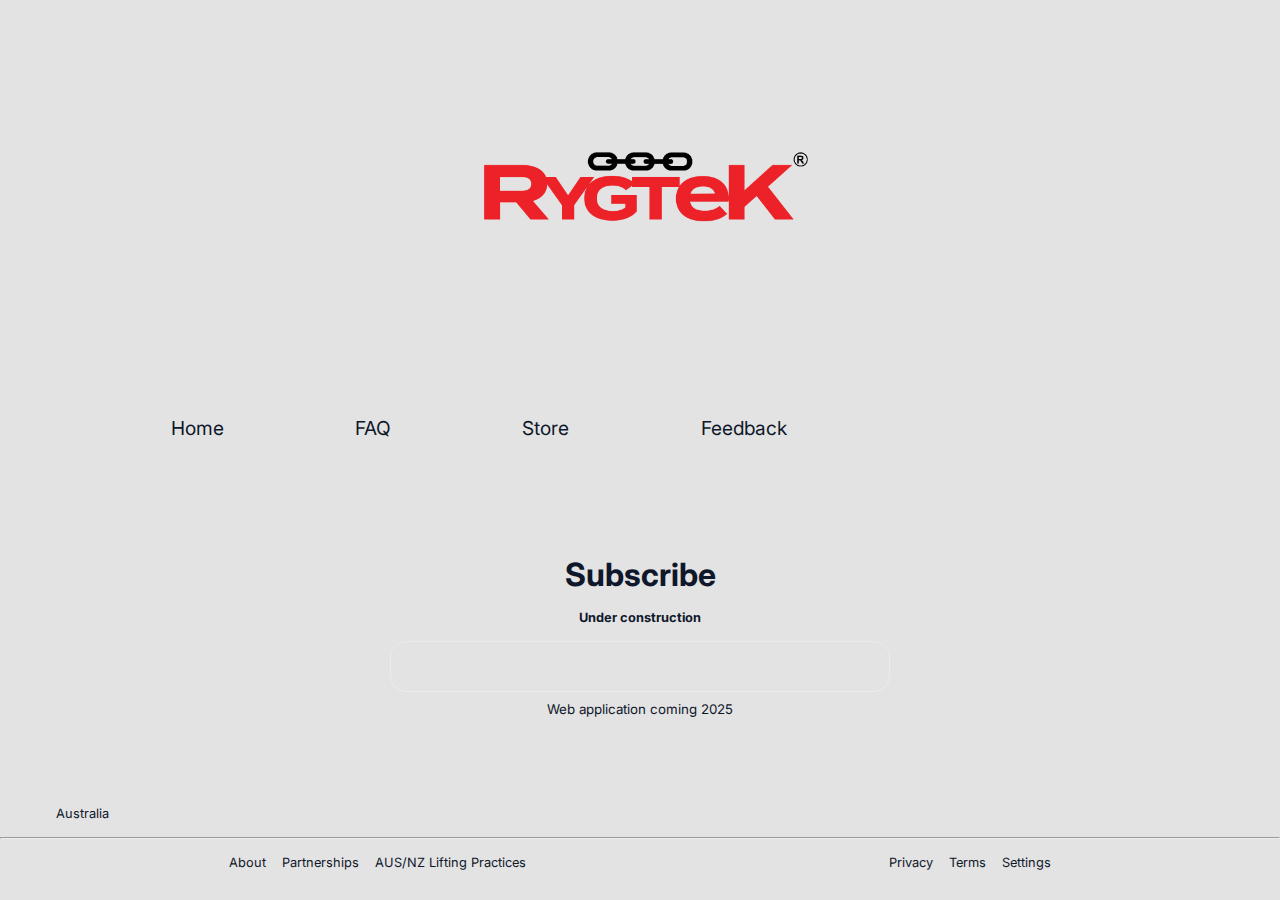
==== index.html @ e27321e0 "deleted href link in FAQ" ====
<!DOCTYPE html>
<html lang="en">
<head>
    <meta charset="UTF-8">
    <meta name="viewport" content="width=device-width, initial-scale=1.0">
    <title>RygTek</title>
    <link rel="stylesheet" href="styles.css" />

    <link rel="preconnect" href="https://fonts.googleapis.com">
<link rel="preconnect" href="https://fonts.gstatic.com" crossorigin>
<link href="https://fonts.googleapis.com/css2?family=Inter:ital,opsz,wght@0,14..32,100..900;1,14..32,100..900&display=swap" rel="stylesheet">

<link rel="stylesheet" href="https://cdnjs.cloudflare.com/ajax/libs/font-awesome/6.6.0/css/all.min.css" integrity="sha512-Kc323vGBEqzTmouAECnVceyQqyqdsSiqLQISBL29aUW4U/M7pSPA/gEUZQqv1cwx4OnYxTxve5UMg5GT6L4JJg==" crossorigin="anonymous" referrerpolicy="no-referrer" />
</head>

<body>
    <button class="img-button" style="overflow-y:auto;">
        <a href="https://www.instagram.com/rygtek/"><img src="public/Rygtek Logo.png" alt="profile-picture" /></a>
    </button>
    <header>
        <div class="nav-container">
            <a class="text-link" target="_blank" href="">
                <p>Home</p>
            </a>
            <a class="text-link" target="_blank" href="">
                <p>FAQ</p>
            </a>
        
       
            <a class="text-link" target="_blank" href="">
                <p>Store</p>
            </a>
            <a class="text-link" target="_blank" href="">
                <p>Feedback</p>
            </a>
            <a class="icon-link" target="_blank" href="">
                <i class="fa-solid fa-flask"></i>
            </a>
            <a class="icon-link" target="_blank" href="">
                <i class="fa-solid fa-braille"></i>
            </a>
            <!--Dont need a profile picture just yet
            <button class="img-button">
                <img src="/public/profile-picture.jpeg" alt="profile-picture" />
            </button>
            -->
       
        </div>
    </header>

    <main>
        <!-- Replacing text title with Rygtek Logo
        <h1 class="title-text">Google</h1>
        -->
       <!-- <button class="img-button">
            <img src="public/Rygtek Logo.png" alt="profile-picture" />
        </button>   
    -->  
        <div class="byline-text">
            <p>
                <h2>Subscribe</h2>
                <h5>
                    <i class="fa-solid fa-person-digging"></i>
                    Under construction
                </h5>
            </p>
        </div>
        <div class="input-bar">
            <i class="fa-solid fa-envelope"></i>
            <input title="Join The Waitlist" />
            <div>
                <button class="input-icon">
                    <i class="fa-solid fa-check"></i>
                </button>
            <a href="https://www.instagram.com/rygtek" target="_blank">
                <button class="input-icon">
                    <i class="fa-brands fa-instagram"></i>
                </button>
            </a>
                <button class="input-icon">
                    <i class="fa-brands fa-linkedin"></i>
                </button>

            </div>
        </div>
        <!-- hello my name is james -->
        <div class="button-grid">
            <button>
                <p>Web application coming 2025</p>
            </button>
            <!-- Not necessary at this point in time
            <button>
                <p>I'm Feeling Lucky</p>
            </button>
            -->
        </div>
        <!-- Not needed
        <p class="language-text">
            Google offered in: <a class="language-link">Maori</a>
        </p>
        -->
    </main>
    <footer>
        <div>
            <p>Australia</p>
        </div>
        <hr />
        <div class="footer-grid">
            <div class="footer-links">
                <a href="/">
                    <p>About</p>
                </a>
                <a href="/">
                    <p>Partnerships</p>
                </a>
                <a href="/">
                    <p>AUS/NZ Lifting Practices</p>
                </a>
            </div>
            <div class="footer-links">
                <a href="/">
                    <p>Privacy</p>
                </a>
                <a href="/">
                    <p>Terms</p>
                </a>
                <a href="/">
                    <p>Settings</p>
                </a>
            </div>
        </div>
    </footer>
</body>

</html>
---- styles.css ----
* {
    box-sizing: border-box;
    margin: 0;
    padding: 0;
    font-family: 'Inter', sans-serif;
    color: #0f172a;
    background-color: rgb(227, 227, 227);
}

body {
    font-size: 0.9rem;
    display: flex;
    flex-direction: column;
    min-height: 100vh;
    background-color: rgb(227, 227, 227);
    font-family: 'Poppins', sans-serif;
}

/* THESE ARE ADDED POST COURSE! */
main,
header,
footer > div {
    width: 100%;
    max-width: 1200px;
    margin: 0 auto;
    background-color: rgb(227, 227, 227);
}
/* JUST THESE LINES ABOVE */

button {
    cursor: pointer;
}

.google-header {
    font-family: 'Poppins', sans-serif;
}

header {
    display: flex;
    align-items: center;
    justify-content: space-between;
    padding: 1rem;
    gap: 1rem;
    background-color: rgb(227, 227, 227);
}

.nav-container {
    display: flex;
    align-items: center;
    justify-content: space-evenly; /* Adds even spacing between each item */
    width: 100%; /* Makes sure the container takes the full width of the page */
    padding: 1rem;
    gap: 2rem;
    margin-bottom: 0 0.5rem;
    background-color: rgb(227, 227, 227);
    flex-wrap: wrap;
    font-size: 1.5rem;
    margin-top: 0.5rem;
    padding-top: 0;
  }

  .nav-container a{
    text-decoration: none;
    color: #000;
    font-size: 1.2rem;
  }

.text-link,
footer a {
    color: inherit;
    text-decoration: none;
}

.text-link:hover,
footer a:hover {
    text-decoration: underline;
}

.nav-container-second .text-link {
    display: none;
}

.icon-link {
    font-size: 1rem;
    color: inherit;
    width: 30px;
    aspect-ratio: 1 / 1;
    overflow: hidden;
    border-radius: 100%;
    display: grid;
    place-items: center;
}

.icon-link:hover {
    background: rgb(235, 235, 235);
}

.img-button {
    display: flex;
    justify-content: center;  /* Center the logo horizontally */
    margin: 20px 0;           /* Add some margin for spacing */
    border: none;
    margin-bottom: 0.5rem;
    padding: 0;
}

.img-button img {
    max-width: 350px;
    width: 100%;
    height: auto;
    aspect-ratio: 1 / 1;
    overflow: hidden;
    border-radius: 100%;
    overflow: auto;
    margin-bottom: 0.5rem;
    padding: 0;
}

main {
    display: flex;
    flex-direction: column;
    justify-content: center;
    align-items: center;
    padding: 4rem 1rem;
    background-color: rgb(227, 227, 227);
}

.byline-text {
    display: flex;
    flex-direction: column;
    align-items: center;
    text-align: center;
    gap: 1rem;
}

.byline-text h2 {
    font-size: 2rem;
}

.byline-text h5 {
    font-size: .8rem;
}

.title-text {
    font-size: 3rem;
}

.input-bar {
    display: flex;
    align-items: center;
    gap: 1rem;
    width: 100%;
    max-width: 500px;
    border: 1px solid rgb(235, 235, 235);
    padding: 1rem;
    border-radius: 1rem;
}

.input-bar:hover,
.input-bar:focus-within {
    box-shadow: 0 0 4px 1px rgb(237, 237, 237);
}

.input-bar input {
    flex: 1;
    border: none;
    outline: none;
    width: 100%;
}

.input-bar div {
    display: flex;
    align-items: center;
    gap: 1rem;
}

.input-icon {
    background: transparent;
    border: none;
}

.input-icon:hover {
    opacity: 0.6;
}

.button-grid {
    display: flex;
    align-items: center;
    gap: 1rem;
}

.button-grid button {
    padding: 0.5rem 1rem;
    border: 1px solid transparent;
    background: rgb(247, 247, 247);
    border-radius: 0.25rem;
    background-color: rgb(227, 227, 227);
}

.button-grid button:hover {
    border: 1p0x solid rgb(218, 30, 30);
}

.language-text {
    font-size: 0.7rem;
}

.language-link {
    color: blue;
    text-decoration: none;
    cursor: pointer;
}

.language-link:hover {
    text-decoration: underline;
}

footer {
    background: rgb(244, 244, 244);
    font-size: 0.7rem;
    background-color: rgb(227, 227, 227);
}

footer>div {
    padding: 1rem;
}

.footer-grid {
    display: flex;
    flex-direction: column;
    align-items: center;
    justify-content: space-around;
    gap: 2rem;
}

.footer-links {
    display: flex;
    align-items: center;
    gap: 1rem;
}

@media (min-width: 640px) {
    footer {
        font-size: 0.8rem;
    }

    .footer-grid {
        display: flex;
        flex-direction: row;
        gap: 1rem;
    }

    .nav-container-second .text-link {
        display: block;
    }
}
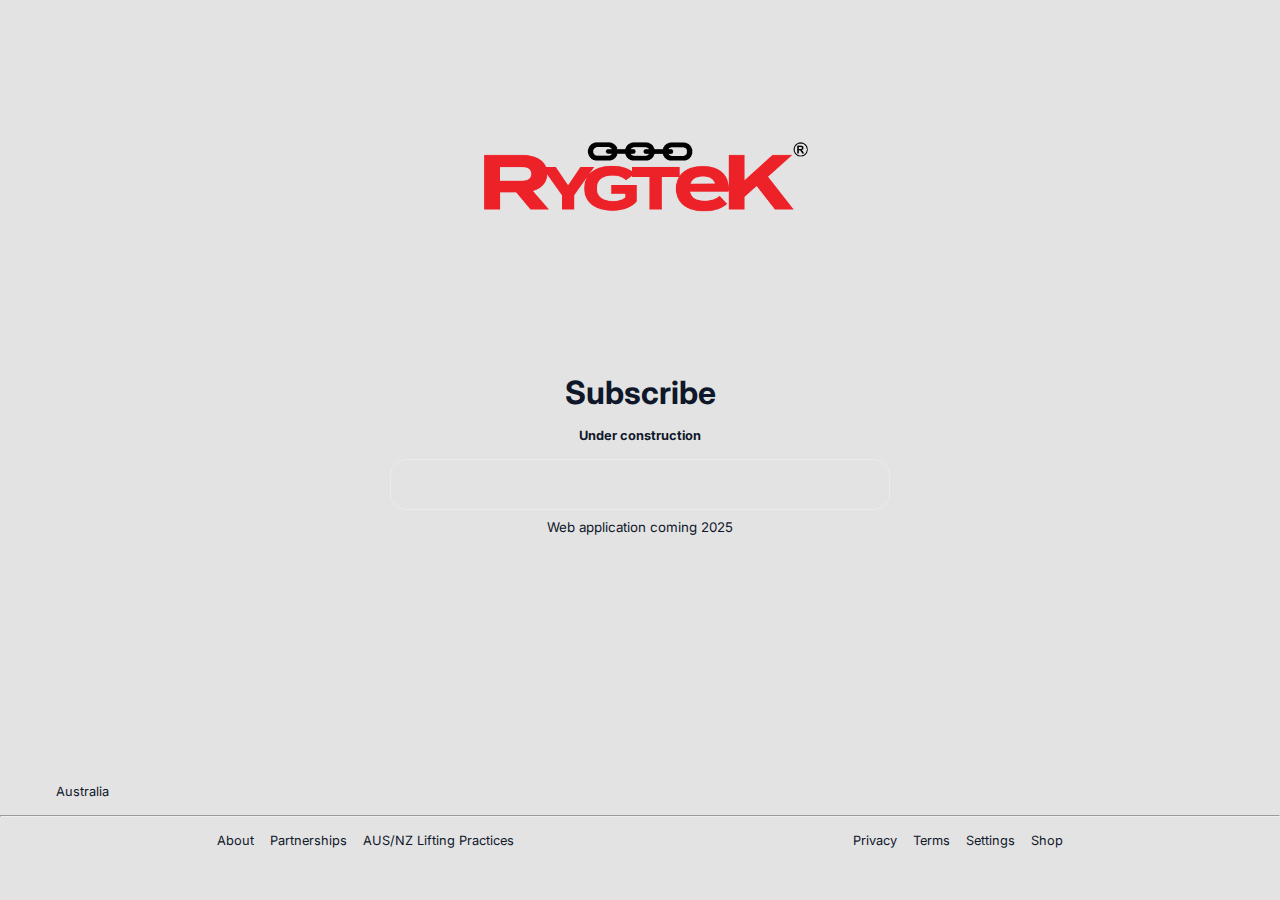
==== commit 4ecbab1b: "CSS styling update" ====
--- a/index.html
+++ b/index.html
@@ -18,7 +18,7 @@
         <a href="https://www.instagram.com/rygtek/"><img src="public/Rygtek Logo.png" alt="profile-picture" /></a>
     </button>
     <header>
-        <div class="nav-container">
+      <!-- <div class="nav-container">
             <a class="text-link" target="_blank" href="">
                 <p>Home</p>
             </a>
@@ -39,13 +39,14 @@
             <a class="icon-link" target="_blank" href="">
                 <i class="fa-solid fa-braille"></i>
             </a>
-            <!--Dont need a profile picture just yet
+            Dont need a profile picture just yet
             <button class="img-button">
                 <img src="/public/profile-picture.jpeg" alt="profile-picture" />
             </button>
-            -->
+            
        
         </div>
+    --> 
     </header>
 
     <main>
@@ -127,6 +128,9 @@
                 <a href="/">
                     <p>Settings</p>
                 </a>
+                <a href="/">
+                    <p>Shop</p>
+                </a>
             </div>
         </div>
     </footer>
--- a/styles.css
+++ b/styles.css
@@ -98,10 +98,8 @@
 .img-button {
     display: flex;
     justify-content: center;  /* Center the logo horizontally */
-    margin: 20px 0;           /* Add some margin for spacing */
+    margin: 10px 0;           /* Add some margin for spacing */
     border: none;
-    margin-bottom: 0.5rem;
-    padding: 0;
 }
 
 .img-button img {
@@ -112,7 +110,6 @@
     overflow: hidden;
     border-radius: 100%;
     overflow: auto;
-    margin-bottom: 0.5rem;
     padding: 0;
 }
 
@@ -131,6 +128,7 @@
     align-items: center;
     text-align: center;
     gap: 1rem;
+    margin-top: -7rem;
 }
 
 .byline-text h2 {
@@ -219,6 +217,7 @@
     background: rgb(244, 244, 244);
     font-size: 0.7rem;
     background-color: rgb(227, 227, 227);
+    margin-top: 10rem;
 }
 
 footer>div {
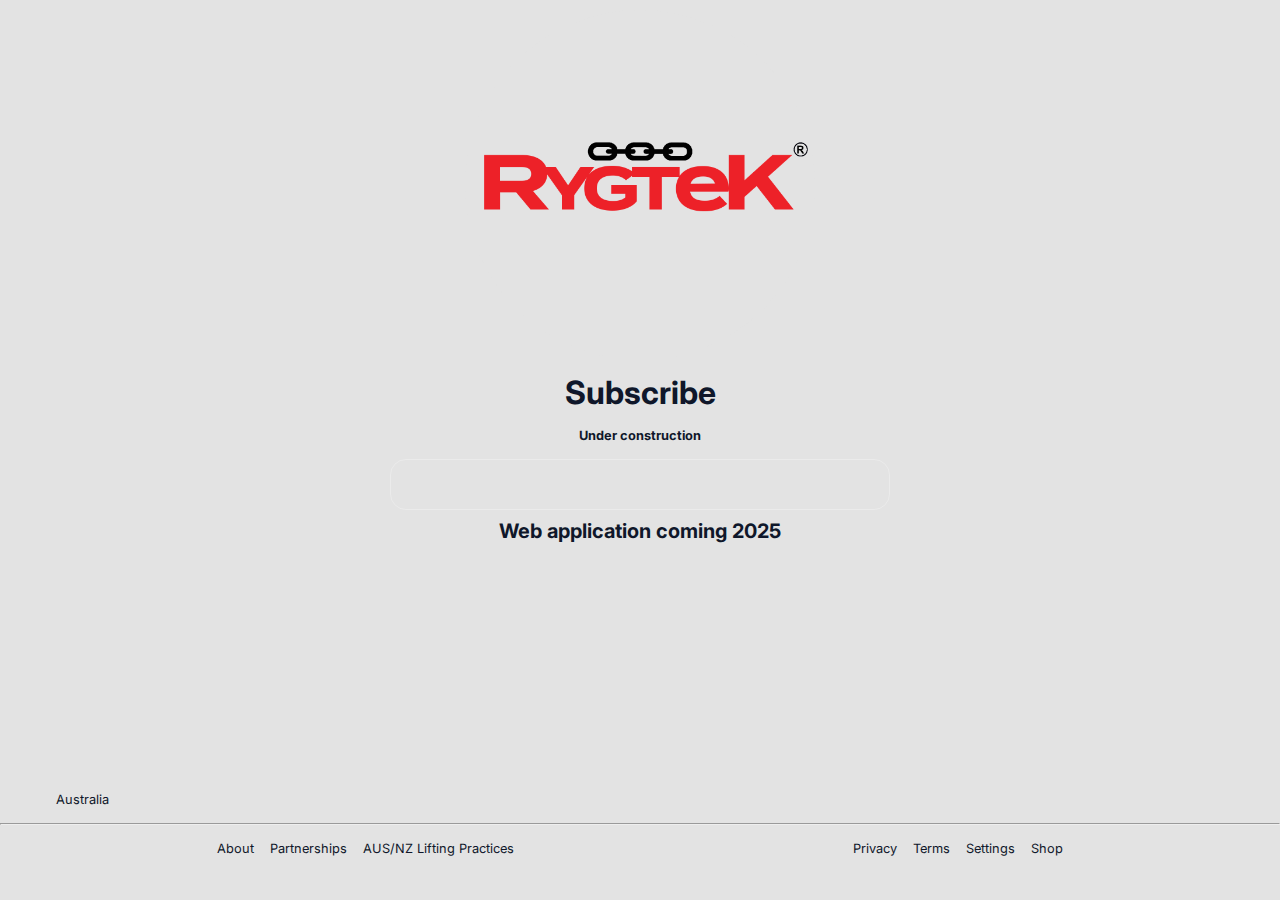
==== commit 2ce60265: "update heading size of by-line" ====
--- a/index.html
+++ b/index.html
@@ -87,7 +87,7 @@
         <!-- hello my name is james -->
         <div class="button-grid">
             <button>
-                <p>Web application coming 2025</p>
+                <h2>Web application coming 2025</h2>
             </button>
             <!-- Not necessary at this point in time
             <button>
@@ -108,7 +108,7 @@
         <hr />
         <div class="footer-grid">
             <div class="footer-links">
-                <a href="/">
+                <a href="about.html">
                     <p>About</p>
                 </a>
                 <a href="/">
--- a/styles.css
+++ b/styles.css
@@ -252,4 +252,98 @@
     .nav-container-second .text-link {
         display: block;
     }
+}
+
+header, .header-title, .about-title {
+    justify-content: center;
+    text-align: center;
+}
+
+.about-title:hover {
+    cursor: pointer;
+    background-color: rgb(255, 255, 255);
+    transition: auto 0.3ms ease;
+    color: black;
+    text-decoration: none;
+}
+
+/* HAMBURGER MENU */
+#hamburger-nav {
+    display: none;
+    z-index: 10;
+    position: relative;
+}
+
+.hamburger-menu {
+    position: relative;
+    display: inline-block;
+}
+
+.hamburger-icon {
+    display: flex;
+    flex-direction: column;
+    justify-content: space-between;
+    height: 24px;
+    width: 30px;
+    cursor: pointer;
+}
+
+.hamburger-icon span {
+    width: 100%;
+    height: 2px;
+    background-color: black;
+    transition: all 0.3 ease-in-out;
+}
+
+.menu-links {
+    position: absolute;
+    top: 100%;
+    right: 0%;
+    background-color: white;
+    width: fit-content;
+    max-height: 0;
+    overflow: hidden;
+    transition: all 0.3 ease-in-out;
+}
+
+.menu-links a {
+    display: block;
+    padding: 10px;
+    text-align: center;
+    font-size: 1.5rem;
+    color: black;
+    text-decoration: none;
+    transition: all 0.3 ease-in-out;
+}
+
+.menu-links li {
+    list-style: none;
+}
+
+.menu-links.open {
+    max-height: 300px;
+}
+
+.hamburger-icon.open span:first-child {
+    transform: rotate(45deg) translate(10px, 5px);
+}
+
+.hamburger-icon.open span:nth-child(2) {
+    opacity: 0;
+}
+
+.hamburger-icon.open span:last-child {
+    transform: rotate(-45deg) translate(10px, -5px);
+}
+
+.hamburger-icon span:first-child {
+    transform: none;
+}
+
+.hamburger-icon span:first-child {
+    opacity: 1;
+}
+
+.hamburger-icon span:first-child {
+    transform: none;
 }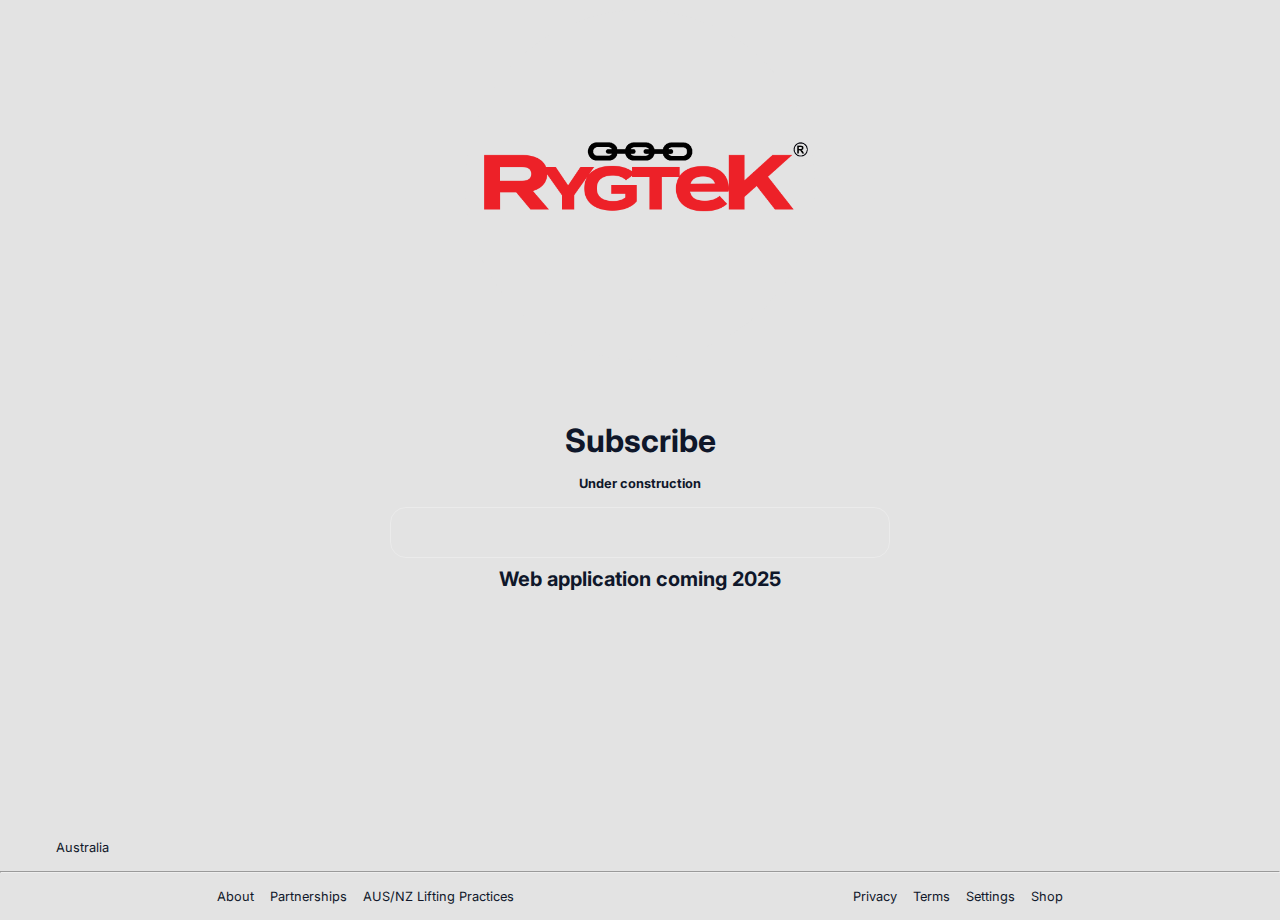
==== commit 95e4df99: "Dark/Light Theme Toggle Switch" ====
--- a/index.html
+++ b/index.html
@@ -14,6 +14,10 @@
 </head>
 
 <body>
+    <!-- Dark/Light system toggle button
+    <header>
+        <button id="theme-toggle">🌙</button> <!-- Sun/Moon Icon for Theme Toggle 
+      </header>    -->  
     <button class="img-button" style="overflow-y:auto;">
         <a href="https://www.instagram.com/rygtek/"><img src="public/Rygtek Logo.png" alt="profile-picture" /></a>
     </button>
--- a/styles.css
+++ b/styles.css
@@ -5,6 +5,7 @@
     font-family: 'Inter', sans-serif;
     color: #0f172a;
     background-color: rgb(227, 227, 227);
+    scroll-behavior: smooth;
 }
 
 body {
@@ -100,6 +101,7 @@
     justify-content: center;  /* Center the logo horizontally */
     margin: 10px 0;           /* Add some margin for spacing */
     border: none;
+    padding-bottom: 2rem;
 }
 
 .img-button img {
@@ -108,10 +110,24 @@
     height: auto;
     aspect-ratio: 1 / 1;
     overflow: hidden;
-    border-radius: 100%;
+    border-radius: 50%;
     overflow: auto;
-    padding: 0;
-}
+}
+
+/* adding logo animation */
+@keyframes fadeIn {
+    from { opacity: 0; transform: scale(0.8); }
+    to { opacity: 1; transform: scale(1); }
+}
+.img-button img {
+    animation: fadeIn 1.25s ease-in-out;
+}
+
+.img-button img:hover {
+        transform: scale(1.05);
+        box-shadow: 0 8px 15px rgba(0, 0, 0, 0.15);
+    }
+
 
 main {
     display: flex;
@@ -128,7 +144,7 @@
     align-items: center;
     text-align: center;
     gap: 1rem;
-    margin-top: -7rem;
+    margin-top: -6rem;
 }
 
 .byline-text h2 {
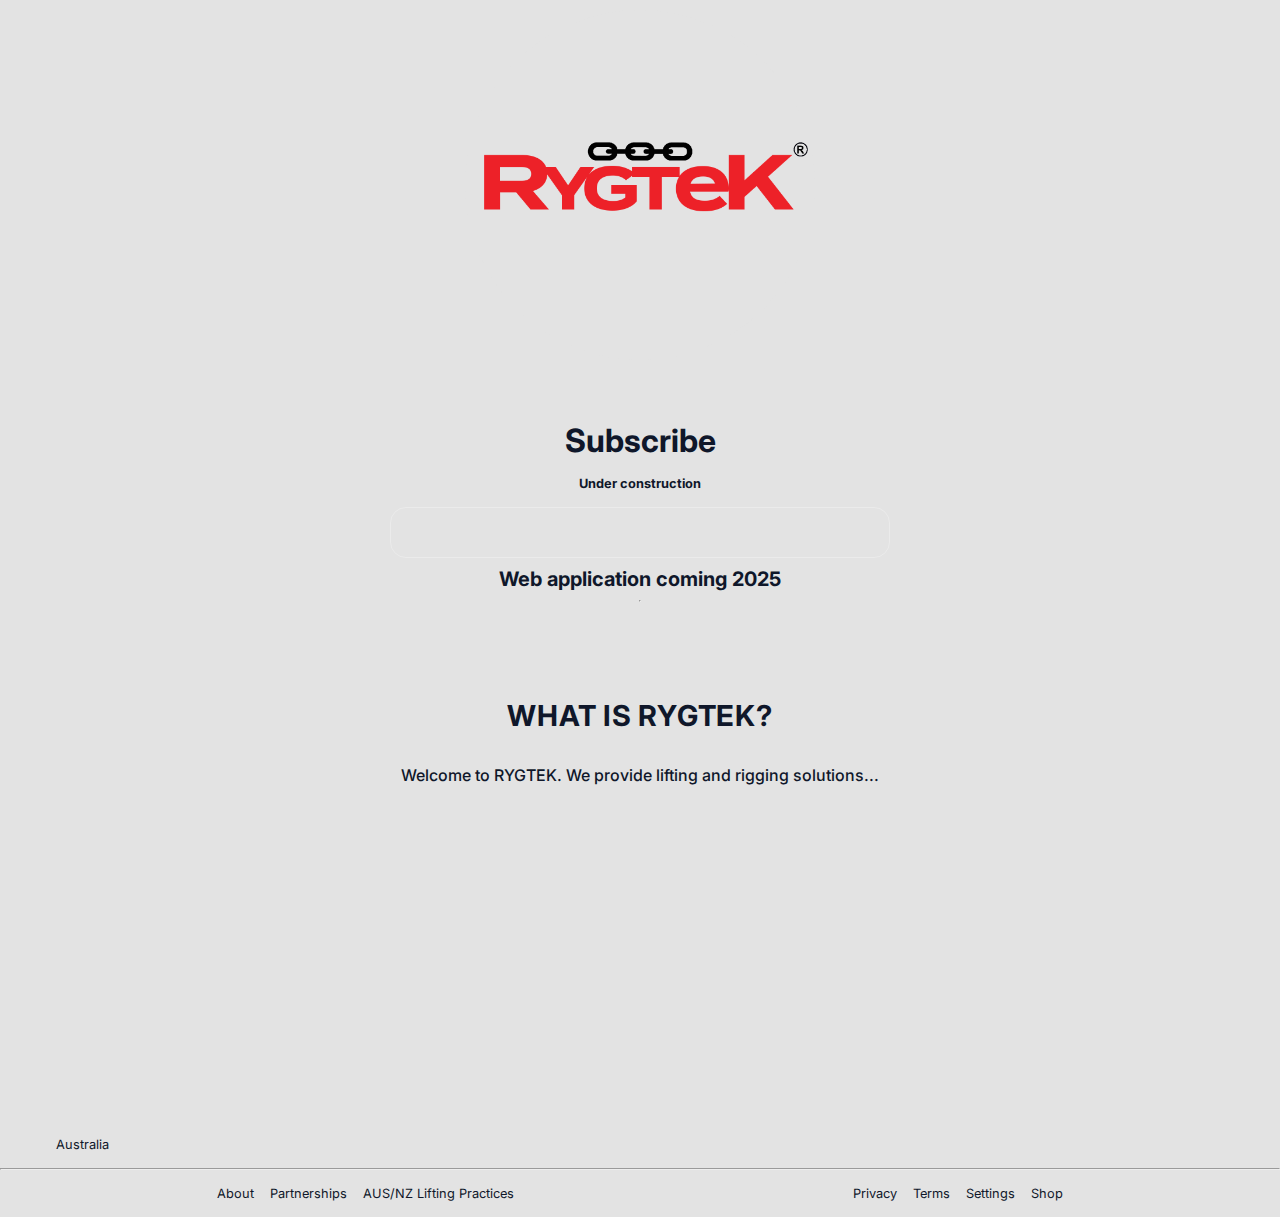
==== commit c5253263: "About Section" ====
--- a/index.html
+++ b/index.html
@@ -104,6 +104,14 @@
             Google offered in: <a class="language-link">Maori</a>
         </p>
         -->
+        <hr>
+        <section id="about" class="about">
+            <div class="about-content">
+                <h2> <a href="#about" id="about-link">What Is RYGTEK?</a></h2>
+                <p>Welcome to RYGTEK. We provide lifting and rigging solutions...</p>
+            </div>
+          </section>
+          
     </main>
     <footer>
         <div>
--- a/styles.css
+++ b/styles.css
@@ -229,6 +229,32 @@
     text-decoration: underline;
 }
 
+/* About Us */
+.about {
+    justify-content: center;
+    text-align: center;
+    text-decoration: none;
+    padding: 4rem 2rem; /* Adds space inside the section */
+    margin-top: 2rem; /* Adds space above the section */
+    font-size: 1rem; /* Bigger size for emphasis */
+  color: #333; /* Darker color for readability */
+  text-transform: uppercase; /* Makes the text uppercase */
+  letter-spacing: 0.75px; /* Adds spacing between letters */
+  margin-bottom: 1rem;
+}
+
+#about-link {
+    text-decoration: none;
+    font-size: larger;
+  }
+  
+  .about p {
+    padding: 2rem 2rem;
+    font-weight: 500;
+    letter-spacing: normal;
+    text-transform: none !important;
+  }
+
 footer {
     background: rgb(244, 244, 244);
     font-size: 0.7rem;
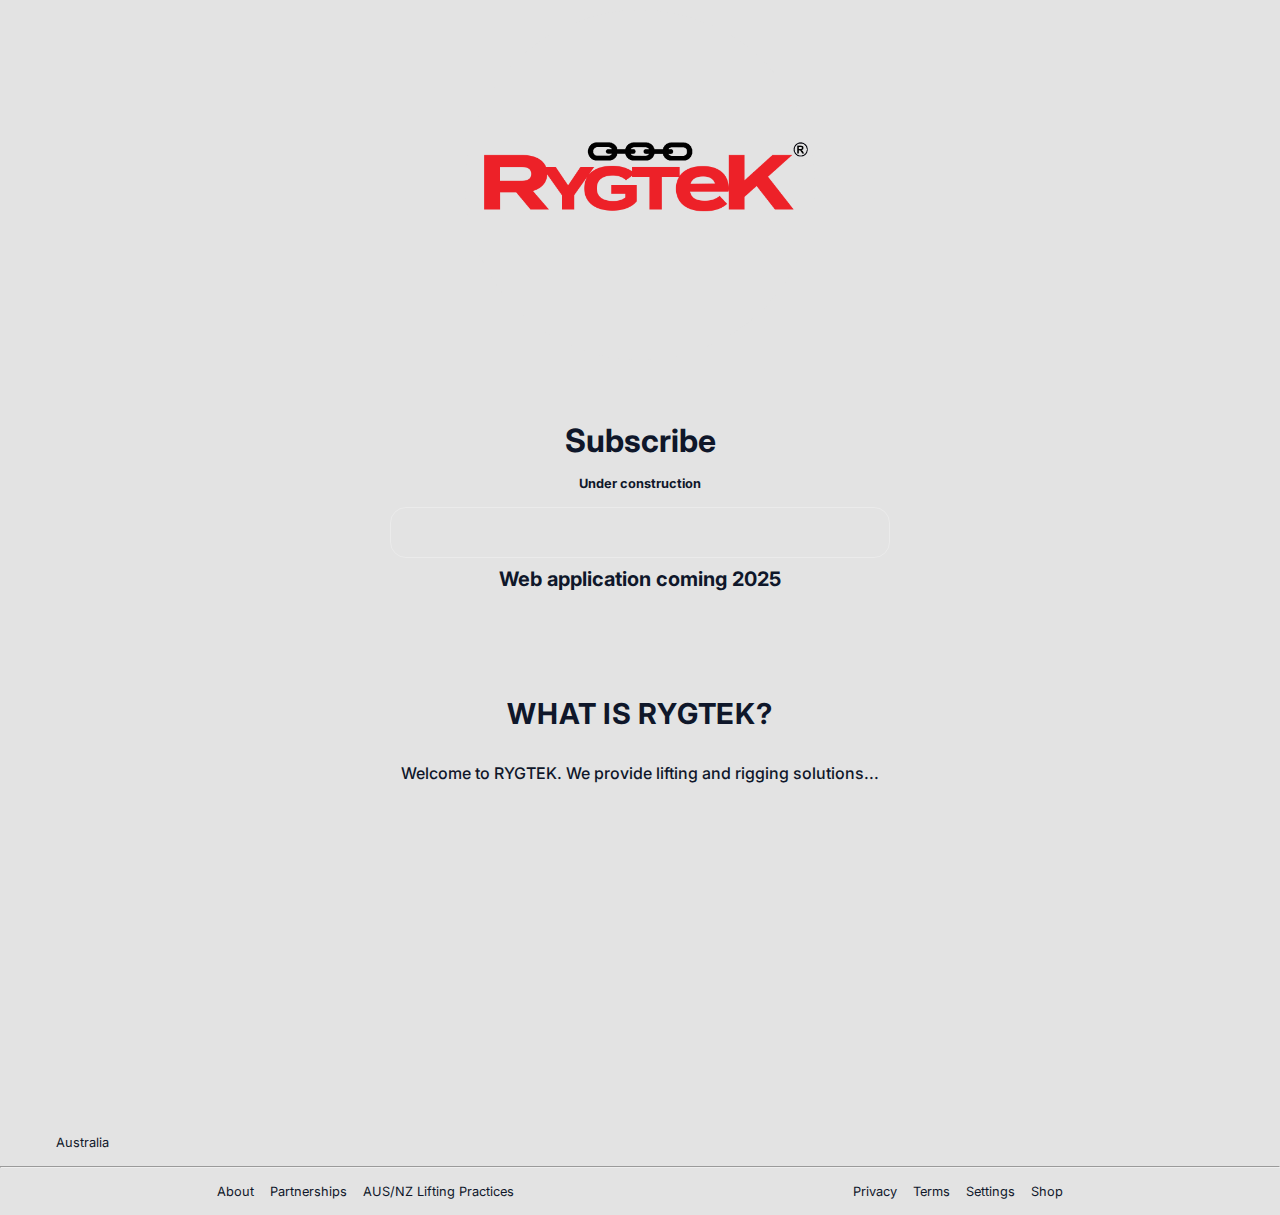
==== commit 2501ccac: "update html" ====
--- a/index.html
+++ b/index.html
@@ -104,7 +104,7 @@
             Google offered in: <a class="language-link">Maori</a>
         </p>
         -->
-        <hr>
+        
         <section id="about" class="about">
             <div class="about-content">
                 <h2> <a href="#about" id="about-link">What Is RYGTEK?</a></h2>
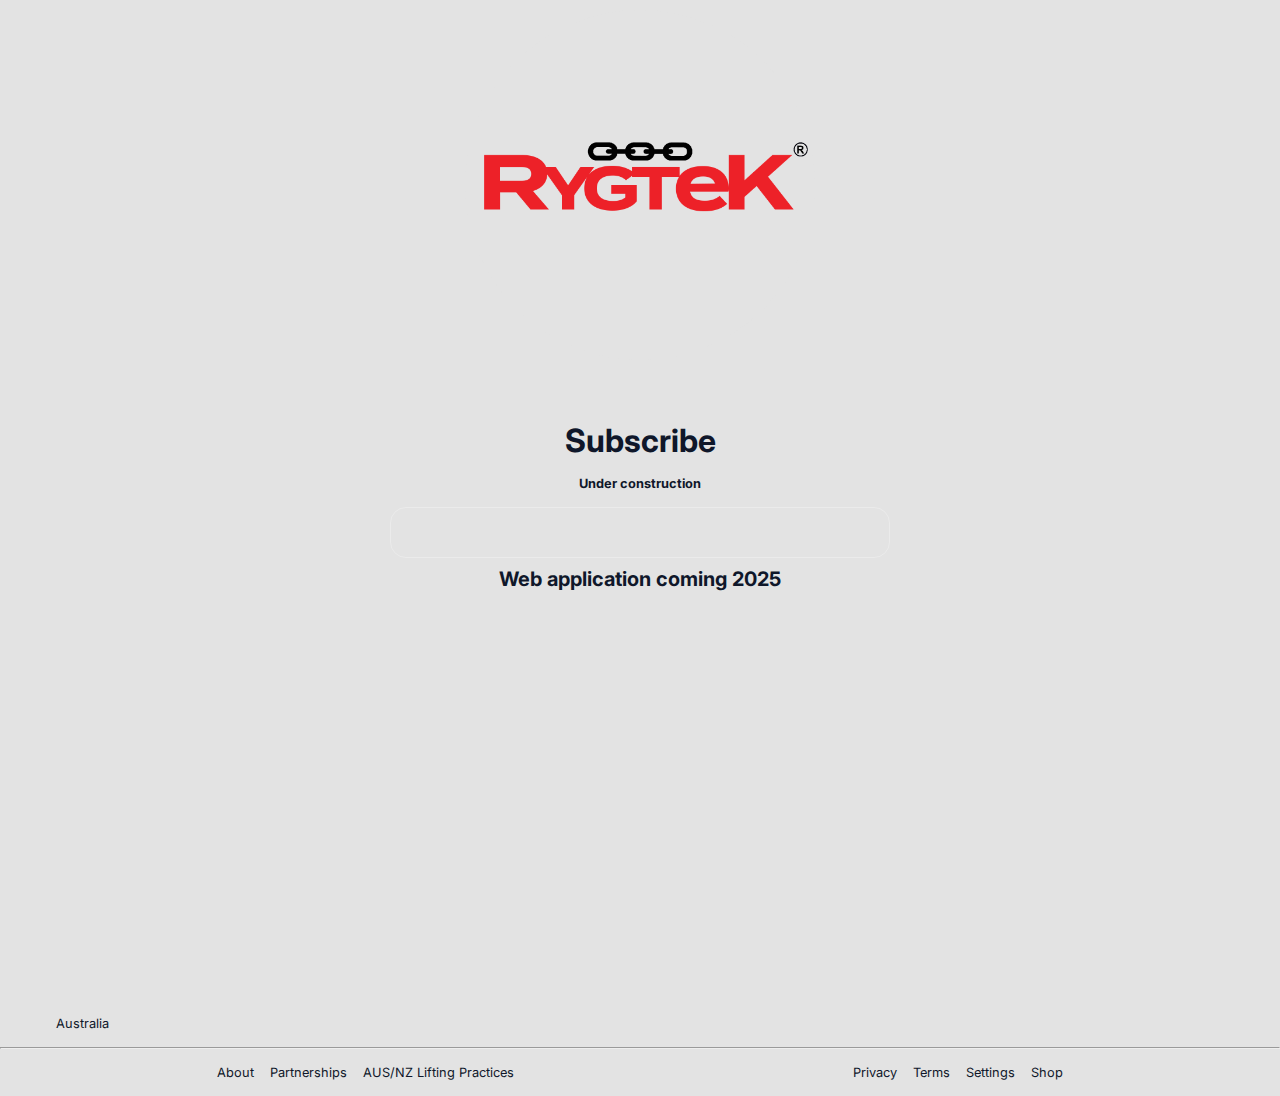
==== commit 8761e735: "update of home page" ====
--- a/index.html
+++ b/index.html
@@ -106,10 +106,10 @@
         -->
         
         <section id="about" class="about">
-            <div class="about-content">
+            <!--<div class="about-content">
                 <h2> <a href="#about" id="about-link">What Is RYGTEK?</a></h2>
                 <p>Welcome to RYGTEK. We provide lifting and rigging solutions...</p>
-            </div>
+            </div>-->
           </section>
           
     </main>
